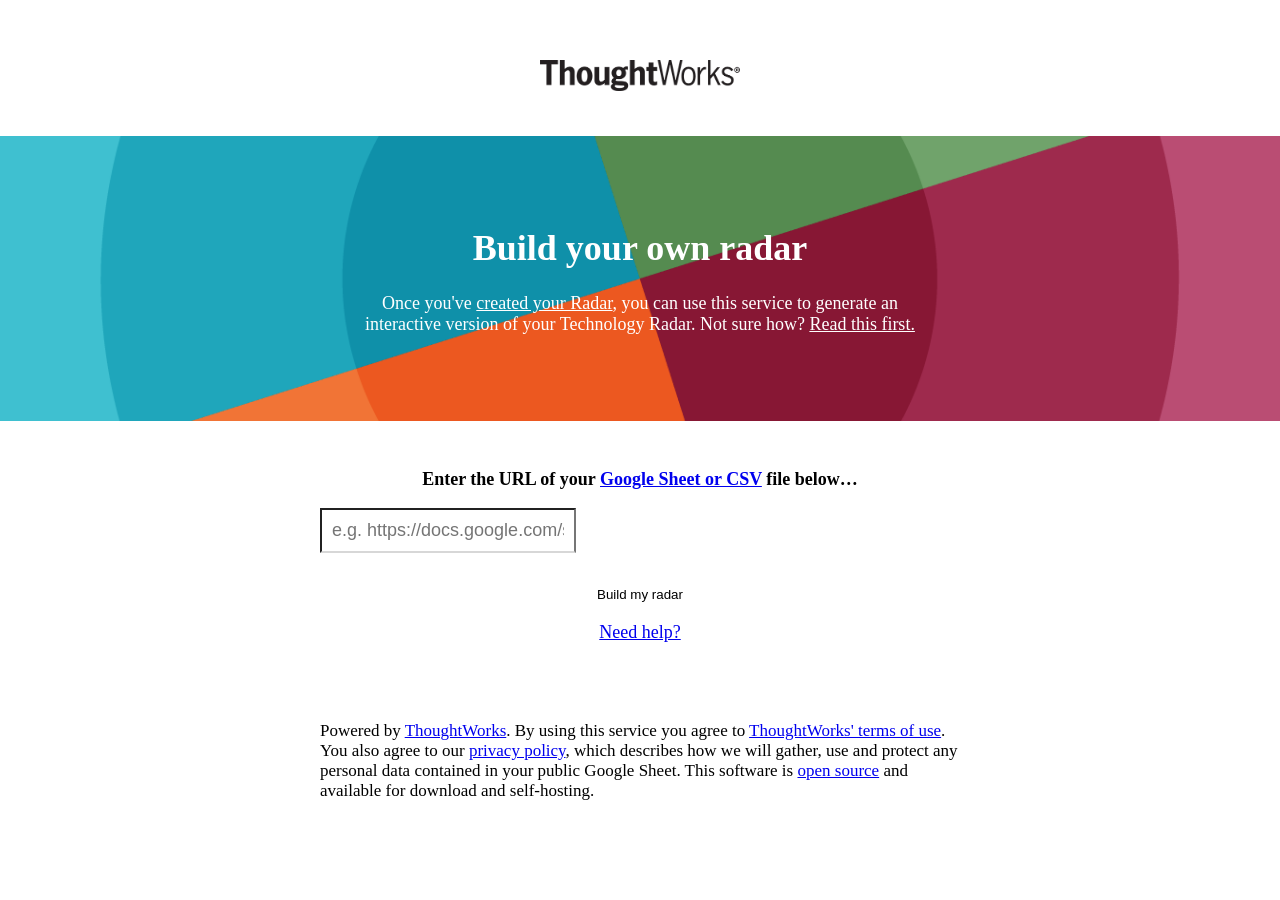
==== index.html @ a8bc1891 "Updates" ====
<!DOCTYPE html>
<html lang="en">
  <head>
    <meta charset="utf-8">
    <link href="/images/favicon.ico" rel="icon"/>
  <link href="/main.1dae221966b5609251f8.css" rel="stylesheet"></head>

  <body>
  <script type="text/javascript" src="/main.1dae221966b5609251f8.js"></script></body>
</html>
---- main.1dae221966b5609251f8.css ----
@import url(https://www.thoughtworks.com/css/k8s_production/screen.css);
.d3-tip{white-space:nowrap;line-height:1;font-size:12px;display:none;padding:12px;background:rgba(0,0,0,.8);color:#fff;border-radius:4px;border-color:#000;pointer-events:none;z-index:2}@media screen and (min-width:800px){.d3-tip{display:block}}.d3-tip:after{-webkit-box-sizing:border-box;box-sizing:border-box;display:none;font-size:10px;width:100%;line-height:1;color:rgba(0,0,0,.8);position:absolute;pointer-events:none}@media screen and (min-width:800px){.d3-tip:after{display:inline}}.d3-tip.n{margin:-10px 0 0}.d3-tip.n:after{content:"\25BC";margin:-3px 0 0;top:100%;left:0;text-align:center}.d3-tip.ne{margin:-10px 0 0 -45px}.d3-tip.ne:after{content:"\25BC";bottom:-8px;left:18px;text-align:left}.d3-tip.nw{margin:-10px 0 0 45px}.d3-tip.nw:after{content:"\25BC";bottom:-8px;right:18px;text-align:right}.input-sheet{margin:60px auto}.input-sheet p{font-weight:100;color:#000;font-size:18px}.input-sheet .input-sheet__logo{text-align:center;padding-bottom:40px}.input-sheet .input-sheet__logo a{border-bottom:none}.input-sheet .input-sheet__logo a img{width:200px}.input-sheet .radar-footer{padding-top:200px}.input-sheet .input-sheet__banner{background-image:url(/images/tech-radar-landing-page-wide.png);background-repeat:no-repeat;background-color:#eee;background-size:cover;background-position:50%;width:100%;margin:0 auto;text-align:center;min-height:285px;display:table}.input-sheet .input-sheet__banner div{display:table-cell;vertical-align:middle}.input-sheet .input-sheet__banner h1,.input-sheet .input-sheet__banner p{color:#fff}.input-sheet .input-sheet__banner a{color:#fff;border-bottom-color:#fff}.input-sheet .input-sheet__form{width:50%;margin:0 auto;text-align:center;padding-top:30px}.input-sheet .input-sheet__form button{border:none;background-color:transparent;margin:0;padding:0}.input-sheet input[type=text]{border-bottom:2px solid #d7d7d7;display:block;font-size:18px;margin-bottom:30px;padding:10px;-webkit-transition:border .3s,-webkit-box-shadow .3s;transition:border .3s,-webkit-box-shadow .3s;transition:box-shadow .3s,border .3s;transition:box-shadow .3s,border .3s,-webkit-box-shadow .3s}.input-sheet input[type=text].focus,.input-sheet input[type=text]:focus{outline:none;border-bottom:2px solid #d7d7d7;-webkit-box-shadow:none;box-shadow:none}.error-container{text-align:center;padding-top:50px}.error-container .error-container__message{width:60%;display:inline-block}.error-container .error-title{font-weight:400}.error-container .error-subtitle{margin-top:-10px}.error-container .switch-account-button{margin:0 0 35px}.input-sheet .page-not-found{font-size:40px;font-weight:900;margin-bottom:20px}.input-sheet .message p{font-size:25px}.support{margin-top:20px}.support p{font-weight:500;font-size:30px;margin-bottom:1px}.support-link{font-size:26px;padding:20px}.support-link span{padding:0 40px;display:table-cell}header{text-align:center}header #alternative-buttons,header .buttons-group,header .radar-title{display:-webkit-box;display:-ms-flexbox;display:flex;-webkit-box-orient:horizontal;-webkit-box-direction:normal;-ms-flex-direction:row;flex-direction:row;-webkit-box-pack:start;-ms-flex-pack:start;justify-content:flex-start;-webkit-box-align:center;-ms-flex-align:center;align-items:center;-ms-flex-line-pack:justify;align-content:space-between}header .radar-title{background-color:#eee;padding:30px 0;display:table;margin:auto;width:100%}header .radar-title .radar-title__text{display:table-cell;width:70%;text-align:left;padding-left:10%}header .radar-title .radar-title__text h1{font-size:55px;font-weight:900;letter-spacing:-.04em;line-height:.8em;margin:0;text-transform:uppercase}header .radar-title .radar-title__logo{-webkit-box-flex:0;-ms-flex:0 0 30%;flex:0 0 30%;margin-left:auto;width:30%;display:table-cell;vertical-align:middle}header .radar-title .radar-title__logo a{border-bottom:none}header .radar-title .radar-title__logo img{vertical-align:middle;width:34%}header .multiple-sheet-button-group,header .quadrant-btn--group{text-align:left;padding-left:10%}header .print-radar-btn,header .search-box{margin-left:auto;margin-right:10%}header .buttons-group{padding:15px 0 25px}header .home-link{color:#ee0b77;margin-bottom:10px;line-height:normal;cursor:pointer;display:inline-block;font-size:17px;text-align:left;width:80%}header .button{font-size:17px;text-transform:capitalize;margin-right:20px;border-radius:2px;padding:10px 20px;cursor:pointer;-webkit-transition:all .2s ease-out;transition:all .2s ease-out;background-color:#eee;color:#000}header .button.no-capitalize{text-transform:none}header .button.selected,header .button:hover{-webkit-transform:translateY(-2px);transform:translateY(-2px);opacity:.85}header .button.selected.first,header .button:hover.first{color:#fff;background-color:#86b782}header .button.selected.second,header .button:hover.second{color:#fff;background-color:#1ebccd}header .button.selected.third,header .button:hover.third{color:#fff;background-color:#f38a3e}header .button.selected.fourth,header .button:hover.fourth{color:#fff;background-color:#b32059}header .button.full-view.first{background-color:#86b782;color:#fff}header .button.full-view.second{background-color:#1ebccd;color:#fff}header .button.full-view.third{background-color:#f38a3e;color:#fff}header .button.full-view.fourth{background-color:#b32059;color:#fff}header #alternative-buttons{margin-bottom:50px}header #alternative-buttons .highlight{border-bottom:none;font-weight:700}header #alternative-buttons p{font-size:16px;font-weight:700;margin-top:0;margin-bottom:10px}header #alternative-buttons .multiple-sheet-button{margin-right:10px}header #alternative-buttons .search-radar{border:1px solid #aaa;background-color:inherit;background-image:url(/images/search-logo-2x.svg);background-repeat:no-repeat;background-position:10px}header #alternative-buttons input{padding-left:35px;width:275px}.ui-autocomplete{width:275px!important}.ui-autocomplete .ui-autocomplete-quadrant{font-size:14px;font-weight:600;padding:5px}.ui-autocomplete .ui-menu-item{white-space:normal;font-size:14px;font-weight:400}.ui-autocomplete .ui-menu-item .ui-menu-item-wrapper{padding:0 10px}#footer{text-align:center;clear:both}#footer .footer-content{width:50%;margin:0 auto}#footer .footer-content p{padding-top:60px;font-size:17px;font-weight:100;text-align:left}body{font:18px Open Sans;-webkit-font-smoothing:antialiased;margin:0}@media print{article,body{width:100%;margin:0;padding:0}@page{margin:2cm}a:after{content:" <" attr(href) "> ";font-size:.8em;font-weight:400}#radar-plot{display:none}.quadrant-table .quadrant-table__name{display:block;font-size:36pt;padding:0 10px;margin-bottom:20px}.quadrant-table.first .quadrant-table__name{color:#86b782}.quadrant-table.second .quadrant-table__name{color:#1ebccd}.quadrant-table.third .quadrant-table__name{color:#f38a3e}.quadrant-table.fourth .quadrant-table__name{color:#b32059}.quadrant-table{page-break-after:always}.quadrant-table ul{list-style:none;padding:0;margin:0}.quadrant-table li{page-break-inside:avoid}.quadrant-table h3{page-break-before:always;padding:0 10px;text-transform:uppercase;font-size:18pt;font-weight:700}.quadrant-table h2+h3{page-break-before:avoid}.blip-list-item{font-weight:700}.blip-item-description{padding:0 15px}header{text-align:left}header .radar-title .radar-title__text{font-size:40px;width:100%;padding:10px;display:block}header .radar-title .radar-title__logo{display:block;width:auto}header .radar-title .radar-title__logo a{padding:40px 10px 0;display:block}header .radar-title .radar-title__logo a:after{display:none}header .radar-title .radar-title__logo img{max-width:150px}#footer,.error-container,header #alternative-buttons,header .buttons-group,header .home-link,header .home-link.selected,header .print-radar{display:none}}@media screen{#radar{width:80%;margin:0 auto;position:relative}#radar svg#radar-plot{margin:0 auto;-webkit-transition:all 1s ease;transition:all 1s ease;position:absolute;left:0;right:0}#radar svg#radar-plot .legend{visibility:hidden;-webkit-transition:visibility 1s ease 1s;transition:visibility 1s ease 1s;color:#000}#radar svg#radar-plot path.ring-arc-3{stroke:none;fill:#eee}#radar svg#radar-plot path.ring-arc-2{stroke:none;fill:#dadada}#radar svg#radar-plot path.ring-arc-1{stroke:none;fill:#cacaca}#radar svg#radar-plot path.ring-arc-0{stroke:none;fill:#bababa}#radar svg#radar-plot .blip-link{text-decoration:none;cursor:pointer}#radar svg#radar-plot .quadrant-group{cursor:pointer}#radar svg#radar-plot circle.first,#radar svg#radar-plot path.first,#radar svg#radar-plot polygon.first{fill:#86b782;stroke:none}#radar svg#radar-plot circle.second,#radar svg#radar-plot path.second,#radar svg#radar-plot polygon.second{fill:#1ebccd;stroke:none}#radar svg#radar-plot circle.third,#radar svg#radar-plot path.third,#radar svg#radar-plot polygon.third{fill:#f38a3e;stroke:none}#radar svg#radar-plot circle.fourth,#radar svg#radar-plot path.fourth,#radar svg#radar-plot polygon.fourth{fill:#b32059;stroke:none}#radar svg#radar-plot line{stroke:#fff}#radar svg#radar-plot text.blip-text{font-size:9px;font-style:italic;fill:#fff}#radar svg#radar-plot text.line-text{font-weight:700;text-transform:uppercase;fill:#000;font-size:7px}#radar div.quadrant-table{max-height:0;max-width:0;position:absolute;overflow:hidden;-webkit-transition:max-height .5s ease 1s;transition:max-height .5s ease 1s}#radar div.quadrant-table .quadrant-table__name{display:none}#radar div.quadrant-table h3{text-transform:uppercase;font-size:17px;margin:0;font-weight:700}#radar div.quadrant-table.first.selected{float:right}#radar div.quadrant-table.second.selected,#radar div.quadrant-table.third.selected{float:left}#radar div.quadrant-table.fourth.selected{float:right}#radar div.quadrant-table.selected{position:relative;max-height:10000px;max-width:40%}#radar div.quadrant-table ul{padding:0;margin-left:0}#radar div.quadrant-table ul li{list-style-type:none;padding-left:0}#radar div.quadrant-table ul li .blip-list-item{padding:2px 5px;border-radius:2px;cursor:pointer;font-size:17px;font-weight:400}#radar div.quadrant-table ul li .blip-list-item.highlight{color:#fff;background-color:rgba(0,0,0,.8)}#radar div.quadrant-table ul li .blip-item-description{max-height:0;overflow:hidden;width:300px;-webkit-transition:max-height .2s ease;transition:max-height .2s ease}#radar div.quadrant-table ul li .blip-item-description p{margin:0;border-top:1px solid #777;border-bottom:1px solid #777;padding:20px;color:#333;font-weight:100;font-size:14px}#radar div.quadrant-table ul li .blip-item-description.expanded{-webkit-transition:max-height .5s ease .2s;transition:max-height .5s ease .2s;max-height:1000px}}
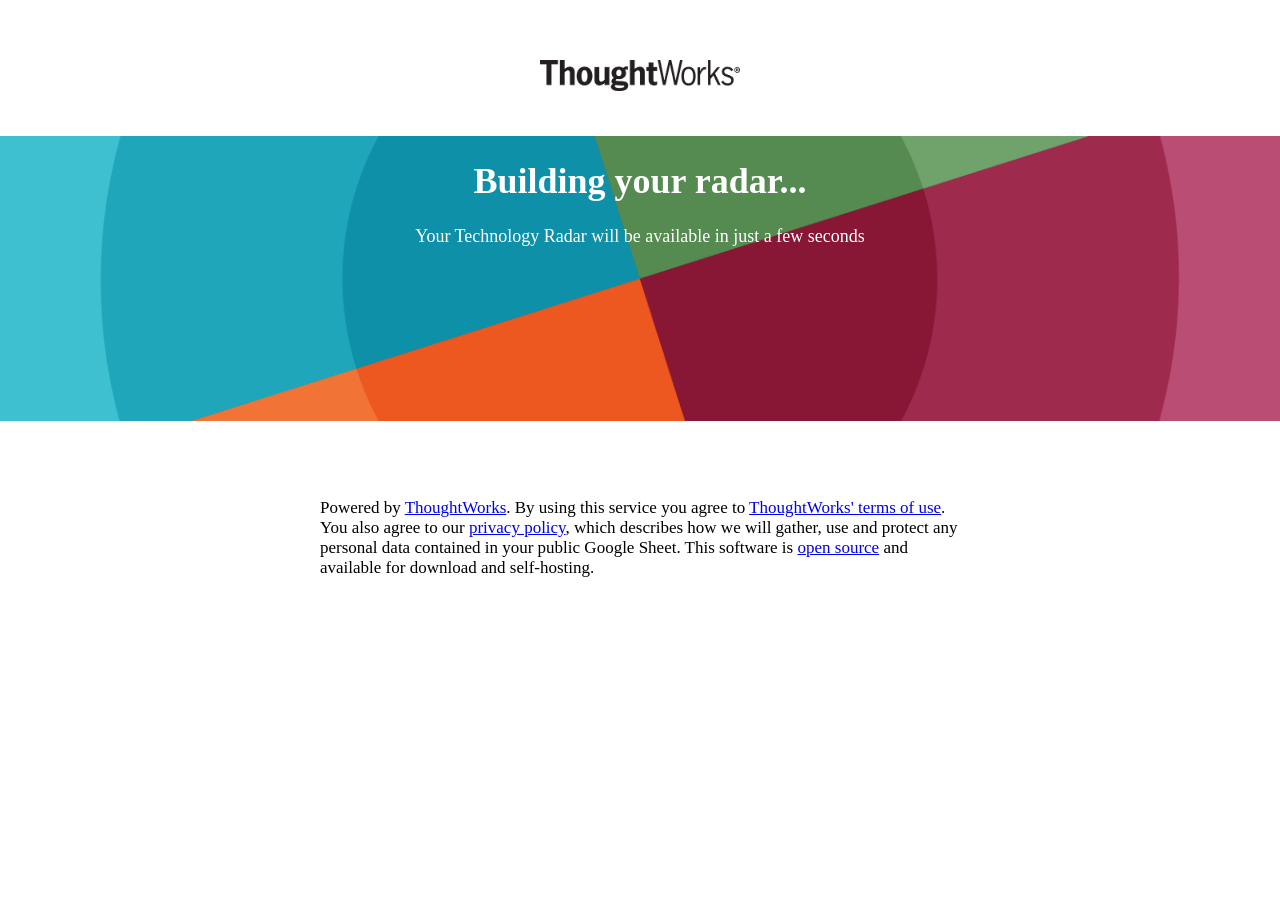
==== commit 240533e8: "Updates" ====
--- a/index.html
+++ b/index.html
@@ -2,9 +2,9 @@
 <html lang="en">
   <head>
     <meta charset="utf-8">
-    <link href="/images/favicon.ico" rel="icon"/>
-  <link href="/main.1dae221966b5609251f8.css" rel="stylesheet"></head>
+    <link href="./images/favicon.ico" rel="icon"/>
+  <link href="./main.dd41163221bbbf05227a.css" rel="stylesheet"></head>
 
   <body>
-  <script type="text/javascript" src="/main.1dae221966b5609251f8.js"></script></body>
+  <script type="text/javascript" src="./main.dd41163221bbbf05227a.js"></script></body>
 </html>
--- a/main.dd41163221bbbf05227a.css
+++ b/main.dd41163221bbbf05227a.css
@@ -0,0 +1,2 @@
+@import url(https://www.thoughtworks.com/css/k8s_production/screen.css);
+.d3-tip{white-space:nowrap;line-height:1;font-size:12px;display:none;padding:12px;background:rgba(0,0,0,.8);color:#fff;border-radius:4px;border-color:#000;pointer-events:none;z-index:2}@media screen and (min-width:800px){.d3-tip{display:block}}.d3-tip:after{-webkit-box-sizing:border-box;box-sizing:border-box;display:none;font-size:10px;width:100%;line-height:1;color:rgba(0,0,0,.8);position:absolute;pointer-events:none}@media screen and (min-width:800px){.d3-tip:after{display:inline}}.d3-tip.n{margin:-10px 0 0}.d3-tip.n:after{content:"\25BC";margin:-3px 0 0;top:100%;left:0;text-align:center}.d3-tip.ne{margin:-10px 0 0 -45px}.d3-tip.ne:after{content:"\25BC";bottom:-8px;left:18px;text-align:left}.d3-tip.nw{margin:-10px 0 0 45px}.d3-tip.nw:after{content:"\25BC";bottom:-8px;right:18px;text-align:right}.input-sheet{margin:60px auto}.input-sheet p{font-weight:100;color:#000;font-size:18px}.input-sheet .input-sheet__logo{text-align:center;padding-bottom:40px}.input-sheet .input-sheet__logo a{border-bottom:none}.input-sheet .input-sheet__logo a img{width:200px}.input-sheet .radar-footer{padding-top:200px}.input-sheet .input-sheet__banner{background-image:url(/images/tech-radar-landing-page-wide.png);background-repeat:no-repeat;background-color:#eee;background-size:cover;background-position:50%;width:100%;margin:0 auto;text-align:center;min-height:285px;display:table}.input-sheet .input-sheet__banner div{display:table-cell;vertical-align:middle}.input-sheet .input-sheet__banner h1,.input-sheet .input-sheet__banner p{color:#fff}.input-sheet .input-sheet__banner a{color:#fff;border-bottom-color:#fff}.input-sheet .input-sheet__form{width:50%;margin:0 auto;text-align:center;padding-top:30px}.input-sheet .input-sheet__form button{border:none;background-color:transparent;margin:0;padding:0}.input-sheet input[type=text]{border-bottom:2px solid #d7d7d7;display:block;font-size:18px;margin-bottom:30px;padding:10px;-webkit-transition:border .3s,-webkit-box-shadow .3s;transition:border .3s,-webkit-box-shadow .3s;transition:box-shadow .3s,border .3s;transition:box-shadow .3s,border .3s,-webkit-box-shadow .3s}.input-sheet input[type=text].focus,.input-sheet input[type=text]:focus{outline:none;border-bottom:2px solid #d7d7d7;-webkit-box-shadow:none;box-shadow:none}.error-container{text-align:center;padding-top:50px}.error-container .error-container__message{width:60%;display:inline-block}.error-container .error-title{font-weight:400}.error-container .error-subtitle{margin-top:-10px}.error-container .switch-account-button{margin:0 0 35px}.input-sheet .page-not-found{font-size:40px;font-weight:900;margin-bottom:20px}.input-sheet .message p{font-size:25px}.support{margin-top:20px}.support p{font-weight:500;font-size:30px;margin-bottom:1px}.support-link{font-size:26px;padding:20px}.support-link span{padding:0 40px;display:table-cell}header{text-align:center}header #alternative-buttons,header .buttons-group,header .radar-title{display:-webkit-box;display:-ms-flexbox;display:flex;-webkit-box-orient:horizontal;-webkit-box-direction:normal;-ms-flex-direction:row;flex-direction:row;-webkit-box-pack:start;-ms-flex-pack:start;justify-content:flex-start;-webkit-box-align:center;-ms-flex-align:center;align-items:center;-ms-flex-line-pack:justify;align-content:space-between}header .radar-title{background-color:#eee;padding:30px 0;display:table;margin:auto;width:100%}header .radar-title .radar-title__text{display:table-cell;width:70%;text-align:left;padding-left:10%}header .radar-title .radar-title__text h1{font-size:55px;font-weight:900;letter-spacing:-.04em;line-height:.8em;margin:0;text-transform:uppercase}header .radar-title .radar-title__logo{-webkit-box-flex:0;-ms-flex:0 0 30%;flex:0 0 30%;margin-left:auto;width:30%;display:table-cell;vertical-align:middle}header .radar-title .radar-title__logo a{border-bottom:none}header .radar-title .radar-title__logo img{vertical-align:middle;width:34%}header .multiple-sheet-button-group,header .quadrant-btn--group{text-align:left;padding-left:10%}header .print-radar-btn,header .search-box{margin-left:auto;margin-right:10%}header .buttons-group{padding:15px 0 25px}header .home-link{color:#ee0b77;margin-bottom:10px;line-height:normal;cursor:pointer;display:inline-block;font-size:17px;text-align:left;width:80%}header .button{font-size:17px;text-transform:capitalize;margin-right:20px;border-radius:2px;padding:10px 20px;cursor:pointer;-webkit-transition:all .2s ease-out;transition:all .2s ease-out;background-color:#eee;color:#000}header .button.no-capitalize{text-transform:none}header .button.selected,header .button:hover{-webkit-transform:translateY(-2px);transform:translateY(-2px);opacity:.85}header .button.selected.first,header .button:hover.first{color:#fff;background-color:#86b782}header .button.selected.second,header .button:hover.second{color:#fff;background-color:#1ebccd}header .button.selected.third,header .button:hover.third{color:#fff;background-color:#f38a3e}header .button.selected.fourth,header .button:hover.fourth{color:#fff;background-color:#b32059}header .button.full-view.first{background-color:#86b782;color:#fff}header .button.full-view.second{background-color:#1ebccd;color:#fff}header .button.full-view.third{background-color:#f38a3e;color:#fff}header .button.full-view.fourth{background-color:#b32059;color:#fff}header #alternative-buttons{margin-bottom:50px}header #alternative-buttons .highlight{border-bottom:none;font-weight:700}header #alternative-buttons p{font-size:16px;font-weight:700;margin-top:0;margin-bottom:10px}header #alternative-buttons .multiple-sheet-button{margin-right:10px}header #alternative-buttons .search-radar{border:1px solid #aaa;background-color:inherit;background-image:url(/images/search-logo-2x.svg);background-repeat:no-repeat;background-position:10px}header #alternative-buttons input{padding-left:35px;width:275px}.ui-autocomplete{width:275px!important}.ui-autocomplete .ui-autocomplete-quadrant{font-size:14px;font-weight:600;padding:5px}.ui-autocomplete .ui-menu-item{white-space:normal;font-size:14px;font-weight:400}.ui-autocomplete .ui-menu-item .ui-menu-item-wrapper{padding:0 10px}#footer{text-align:center;clear:both}#footer .footer-content{width:50%;margin:0 auto}#footer .footer-content p{padding-top:60px;font-size:17px;font-weight:100;text-align:left}body{font:18px Open Sans;-webkit-font-smoothing:antialiased;margin:0}@media print{article,body{width:100%;margin:0;padding:0}@page{margin:2cm}a:after{content:" <" attr(href) "> ";font-size:.8em;font-weight:400}#radar-plot{display:none}.quadrant-table .quadrant-table__name{display:block;font-size:36pt;padding:0 10px;margin-bottom:20px}.quadrant-table.first .quadrant-table__name{color:#86b782}.quadrant-table.second .quadrant-table__name{color:#1ebccd}.quadrant-table.third .quadrant-table__name{color:#f38a3e}.quadrant-table.fourth .quadrant-table__name{color:#b32059}.quadrant-table{page-break-after:always}.quadrant-table ul{list-style:none;padding:0;margin:0}.quadrant-table li{page-break-inside:avoid}.quadrant-table h3{page-break-before:always;padding:0 10px;text-transform:uppercase;font-size:18pt;font-weight:700}.quadrant-table h2+h3{page-break-before:avoid}.blip-list-item{font-weight:700}.blip-item-description{padding:0 15px}header{text-align:left}header .radar-title .radar-title__text{font-size:40px;width:100%;padding:10px;display:block}header .radar-title .radar-title__logo{display:block;width:auto}header .radar-title .radar-title__logo a{padding:40px 10px 0;display:block}header .radar-title .radar-title__logo a:after{display:none}header .radar-title .radar-title__logo img{max-width:150px}#footer,.error-container,header #alternative-buttons,header .buttons-group,header .home-link,header .home-link.selected,header .print-radar{display:none}}@media screen{#radar{width:80%;margin:0 auto;position:relative}#radar svg#radar-plot{margin:0 auto;-webkit-transition:all 1s ease;transition:all 1s ease;position:absolute;left:0;right:0}#radar svg#radar-plot .legend{visibility:hidden;-webkit-transition:visibility 1s ease 1s;transition:visibility 1s ease 1s;color:#000}#radar svg#radar-plot path.ring-arc-3{stroke:none;fill:#eee}#radar svg#radar-plot path.ring-arc-2{stroke:none;fill:#dadada}#radar svg#radar-plot path.ring-arc-1{stroke:none;fill:#cacaca}#radar svg#radar-plot path.ring-arc-0{stroke:none;fill:#bababa}#radar svg#radar-plot .blip-link{text-decoration:none;cursor:pointer}#radar svg#radar-plot .quadrant-group{cursor:pointer}#radar svg#radar-plot circle.first,#radar svg#radar-plot path.first,#radar svg#radar-plot polygon.first{fill:#86b782;stroke:none}#radar svg#radar-plot circle.second,#radar svg#radar-plot path.second,#radar svg#radar-plot polygon.second{fill:#1ebccd;stroke:none}#radar svg#radar-plot circle.third,#radar svg#radar-plot path.third,#radar svg#radar-plot polygon.third{fill:#f38a3e;stroke:none}#radar svg#radar-plot circle.fourth,#radar svg#radar-plot path.fourth,#radar svg#radar-plot polygon.fourth{fill:#b32059;stroke:none}#radar svg#radar-plot line{stroke:#fff}#radar svg#radar-plot text.blip-text{font-size:9px;font-style:italic;fill:#fff}#radar svg#radar-plot text.line-text{font-weight:700;text-transform:uppercase;fill:#000;font-size:7px}#radar div.quadrant-table{max-height:0;max-width:0;position:absolute;overflow:hidden;-webkit-transition:max-height .5s ease 1s;transition:max-height .5s ease 1s}#radar div.quadrant-table .quadrant-table__name{display:none}#radar div.quadrant-table h3{text-transform:uppercase;font-size:17px;margin:0;font-weight:700}#radar div.quadrant-table.first.selected{float:right}#radar div.quadrant-table.second.selected,#radar div.quadrant-table.third.selected{float:left}#radar div.quadrant-table.fourth.selected{float:right}#radar div.quadrant-table.selected{position:relative;max-height:10000px;max-width:40%}#radar div.quadrant-table ul{padding:0;margin-left:0}#radar div.quadrant-table ul li{list-style-type:none;padding-left:0}#radar div.quadrant-table ul li .blip-list-item{padding:2px 5px;border-radius:2px;cursor:pointer;font-size:17px;font-weight:400}#radar div.quadrant-table ul li .blip-list-item.highlight{color:#fff;background-color:rgba(0,0,0,.8)}#radar div.quadrant-table ul li .blip-item-description{max-height:0;overflow:hidden;width:300px;-webkit-transition:max-height .2s ease;transition:max-height .2s ease}#radar div.quadrant-table ul li .blip-item-description p{margin:0;border-top:1px solid #777;border-bottom:1px solid #777;padding:20px;color:#333;font-weight:100;font-size:14px}#radar div.quadrant-table ul li .blip-item-description.expanded{-webkit-transition:max-height .5s ease .2s;transition:max-height .5s ease .2s;max-height:1000px}}
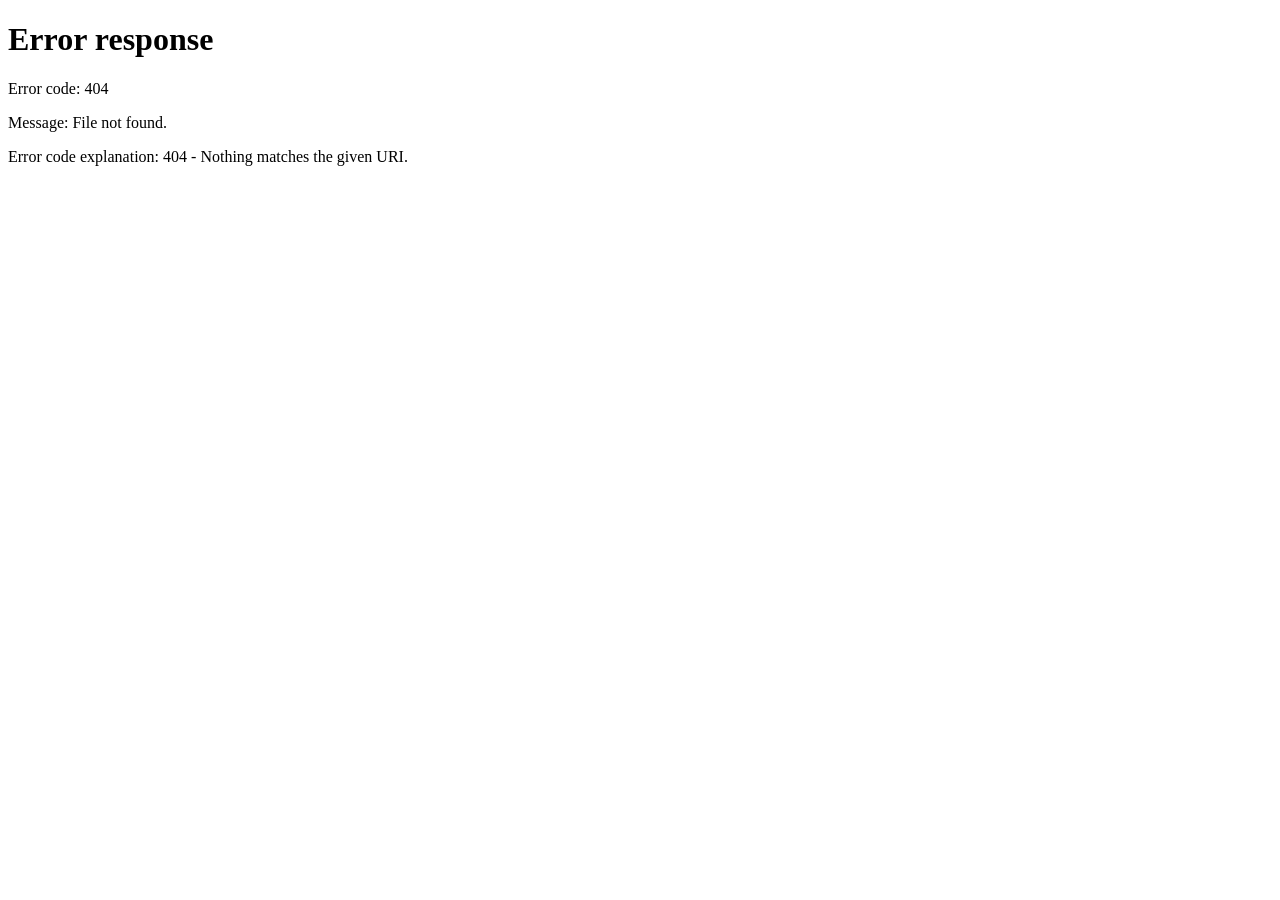
==== commit 85131596: "Updates" ====
--- a/index.html
+++ b/index.html
@@ -2,9 +2,9 @@
 <html lang="en">
   <head>
     <meta charset="utf-8">
-    <link href="./images/favicon.ico" rel="icon"/>
-  <link href="./main.dd41163221bbbf05227a.css" rel="stylesheet"></head>
+    <link href="/images/favicon.ico" rel="icon"/>
+  <link href="/main.e93d2a11722d5aeffc11.css" rel="stylesheet"></head>
 
   <body>
-  <script type="text/javascript" src="./main.dd41163221bbbf05227a.js"></script></body>
+  <script type="text/javascript" src="/main.e93d2a11722d5aeffc11.js"></script></body>
 </html>
--- a/main.e93d2a11722d5aeffc11.css
+++ b/main.e93d2a11722d5aeffc11.css
@@ -0,0 +1,2 @@
+@import url(https://www.thoughtworks.com/css/k8s_production/screen.css);
+.d3-tip{white-space:nowrap;line-height:1;font-size:12px;display:none;padding:12px;background:rgba(0,0,0,.8);color:#fff;border-radius:4px;border-color:#000;pointer-events:none;z-index:2}@media screen and (min-width:800px){.d3-tip{display:block}}.d3-tip:after{-webkit-box-sizing:border-box;box-sizing:border-box;display:none;font-size:10px;width:100%;line-height:1;color:rgba(0,0,0,.8);position:absolute;pointer-events:none}@media screen and (min-width:800px){.d3-tip:after{display:inline}}.d3-tip.n{margin:-10px 0 0}.d3-tip.n:after{content:"\25BC";margin:-3px 0 0;top:100%;left:0;text-align:center}.d3-tip.ne{margin:-10px 0 0 -45px}.d3-tip.ne:after{content:"\25BC";bottom:-8px;left:18px;text-align:left}.d3-tip.nw{margin:-10px 0 0 45px}.d3-tip.nw:after{content:"\25BC";bottom:-8px;right:18px;text-align:right}.input-sheet{margin:60px auto}.input-sheet p{font-weight:100;color:#000;font-size:18px}.input-sheet .input-sheet__logo{text-align:center;padding-bottom:40px}.input-sheet .input-sheet__logo a{border-bottom:none}.input-sheet .input-sheet__logo a img{width:200px}.input-sheet .radar-footer{padding-top:200px}.input-sheet .input-sheet__banner{background-image:url(/images/tech-radar-landing-page-wide.png);background-repeat:no-repeat;background-color:#eee;background-size:cover;background-position:50%;width:100%;margin:0 auto;text-align:center;min-height:285px;display:table}.input-sheet .input-sheet__banner div{display:table-cell;vertical-align:middle}.input-sheet .input-sheet__banner h1,.input-sheet .input-sheet__banner p{color:#fff}.input-sheet .input-sheet__banner a{color:#fff;border-bottom-color:#fff}.input-sheet .input-sheet__form{width:50%;margin:0 auto;text-align:center;padding-top:30px}.input-sheet .input-sheet__form button{border:none;background-color:transparent;margin:0;padding:0}.input-sheet input[type=text]{border-bottom:2px solid #d7d7d7;display:block;font-size:18px;margin-bottom:30px;padding:10px;-webkit-transition:border .3s,-webkit-box-shadow .3s;transition:border .3s,-webkit-box-shadow .3s;transition:box-shadow .3s,border .3s;transition:box-shadow .3s,border .3s,-webkit-box-shadow .3s}.input-sheet input[type=text].focus,.input-sheet input[type=text]:focus{outline:none;border-bottom:2px solid #d7d7d7;-webkit-box-shadow:none;box-shadow:none}.error-container{text-align:center;padding-top:50px}.error-container .error-container__message{width:60%;display:inline-block}.error-container .error-title{font-weight:400}.error-container .error-subtitle{margin-top:-10px}.error-container .switch-account-button{margin:0 0 35px}.input-sheet .page-not-found{font-size:40px;font-weight:900;margin-bottom:20px}.input-sheet .message p{font-size:25px}.support{margin-top:20px}.support p{font-weight:500;font-size:30px;margin-bottom:1px}.support-link{font-size:26px;padding:20px}.support-link span{padding:0 40px;display:table-cell}header{text-align:center}header #alternative-buttons,header .buttons-group,header .radar-title{display:-webkit-box;display:-ms-flexbox;display:flex;-webkit-box-orient:horizontal;-webkit-box-direction:normal;-ms-flex-direction:row;flex-direction:row;-webkit-box-pack:start;-ms-flex-pack:start;justify-content:flex-start;-webkit-box-align:center;-ms-flex-align:center;align-items:center;-ms-flex-line-pack:justify;align-content:space-between}header .radar-title{background-color:#eee;padding:30px 0;display:table;margin:auto;width:100%}header .radar-title .radar-title__text{display:table-cell;width:70%;text-align:left;padding-left:10%}header .radar-title .radar-title__text h1{font-size:55px;font-weight:900;letter-spacing:-.04em;line-height:.8em;margin:0;text-transform:uppercase}header .radar-title .radar-title__logo{-webkit-box-flex:0;-ms-flex:0 0 30%;flex:0 0 30%;margin-left:auto;width:30%;display:table-cell;vertical-align:middle}header .radar-title .radar-title__logo a{border-bottom:none}header .radar-title .radar-title__logo img{vertical-align:middle;width:34%}header .multiple-sheet-button-group,header .quadrant-btn--group{text-align:left;padding-left:10%}header .print-radar-btn,header .search-box{margin-left:auto;margin-right:10%}header .buttons-group{padding:15px 0 25px}header .home-link{color:#ee0b77;margin-bottom:10px;line-height:normal;cursor:pointer;display:inline-block;font-size:17px;text-align:left;width:80%}header .button{font-size:17px;text-transform:capitalize;margin-right:20px;border-radius:2px;padding:10px 20px;cursor:pointer;-webkit-transition:all .2s ease-out;transition:all .2s ease-out;background-color:#eee;color:#000}header .button.no-capitalize{text-transform:none}header .button.selected,header .button:hover{-webkit-transform:translateY(-2px);transform:translateY(-2px);opacity:.85}header .button.selected.first,header .button:hover.first{color:#fff;background-color:#86b782}header .button.selected.second,header .button:hover.second{color:#fff;background-color:#1ebccd}header .button.selected.third,header .button:hover.third{color:#fff;background-color:#f38a3e}header .button.selected.fourth,header .button:hover.fourth{color:#fff;background-color:#b32059}header .button.full-view.first{background-color:#86b782;color:#fff}header .button.full-view.second{background-color:#1ebccd;color:#fff}header .button.full-view.third{background-color:#f38a3e;color:#fff}header .button.full-view.fourth{background-color:#b32059;color:#fff}header #alternative-buttons{margin-bottom:50px}header #alternative-buttons .highlight{border-bottom:none;font-weight:700}header #alternative-buttons p{font-size:16px;font-weight:700;margin-top:0;margin-bottom:10px}header #alternative-buttons .multiple-sheet-button{margin-right:10px}header #alternative-buttons .search-radar{border:1px solid #aaa;background-color:inherit;background-image:url(/images/search-logo-2x.svg);background-repeat:no-repeat;background-position:10px}header #alternative-buttons input{padding-left:35px;width:275px}.ui-autocomplete{width:275px!important}.ui-autocomplete .ui-autocomplete-quadrant{font-size:14px;font-weight:600;padding:5px}.ui-autocomplete .ui-menu-item{white-space:normal;font-size:14px;font-weight:400}.ui-autocomplete .ui-menu-item .ui-menu-item-wrapper{padding:0 10px}#footer{text-align:center;clear:both}#footer .footer-content{width:50%;margin:0 auto}#footer .footer-content p{padding-top:60px;font-size:17px;font-weight:100;text-align:left}body{font:18px Open Sans;-webkit-font-smoothing:antialiased;margin:0}@media print{article,body{width:100%;margin:0;padding:0}@page{margin:2cm}a:after{content:" <" attr(href) "> ";font-size:.8em;font-weight:400}#radar-plot{display:none}.quadrant-table .quadrant-table__name{display:block;font-size:36pt;padding:0 10px;margin-bottom:20px}.quadrant-table.first .quadrant-table__name{color:#86b782}.quadrant-table.second .quadrant-table__name{color:#1ebccd}.quadrant-table.third .quadrant-table__name{color:#f38a3e}.quadrant-table.fourth .quadrant-table__name{color:#b32059}.quadrant-table{page-break-after:always}.quadrant-table ul{list-style:none;padding:0;margin:0}.quadrant-table li{page-break-inside:avoid}.quadrant-table h3{page-break-before:always;padding:0 10px;text-transform:uppercase;font-size:18pt;font-weight:700}.quadrant-table h2+h3{page-break-before:avoid}.blip-list-item{font-weight:700}.blip-item-description{padding:0 15px}header{text-align:left}header .radar-title .radar-title__text{font-size:40px;width:100%;padding:10px;display:block}header .radar-title .radar-title__logo{display:block;width:auto}header .radar-title .radar-title__logo a{padding:40px 10px 0;display:block}header .radar-title .radar-title__logo a:after{display:none}header .radar-title .radar-title__logo img{max-width:150px}#footer,.error-container,header #alternative-buttons,header .buttons-group,header .home-link,header .home-link.selected,header .print-radar{display:none}}@media screen{#radar{width:80%;margin:0 auto;position:relative}#radar svg#radar-plot{margin:0 auto;-webkit-transition:all 1s ease;transition:all 1s ease;position:absolute;left:0;right:0}#radar svg#radar-plot .legend{visibility:hidden;-webkit-transition:visibility 1s ease 1s;transition:visibility 1s ease 1s;color:#000}#radar svg#radar-plot path.ring-arc-3{stroke:none;fill:#eee}#radar svg#radar-plot path.ring-arc-2{stroke:none;fill:#dadada}#radar svg#radar-plot path.ring-arc-1{stroke:none;fill:#cacaca}#radar svg#radar-plot path.ring-arc-0{stroke:none;fill:#bababa}#radar svg#radar-plot .blip-link{text-decoration:none;cursor:pointer}#radar svg#radar-plot .quadrant-group{cursor:pointer}#radar svg#radar-plot circle.first,#radar svg#radar-plot path.first,#radar svg#radar-plot polygon.first{fill:#86b782;stroke:none}#radar svg#radar-plot circle.second,#radar svg#radar-plot path.second,#radar svg#radar-plot polygon.second{fill:#1ebccd;stroke:none}#radar svg#radar-plot circle.third,#radar svg#radar-plot path.third,#radar svg#radar-plot polygon.third{fill:#f38a3e;stroke:none}#radar svg#radar-plot circle.fourth,#radar svg#radar-plot path.fourth,#radar svg#radar-plot polygon.fourth{fill:#b32059;stroke:none}#radar svg#radar-plot line{stroke:#fff}#radar svg#radar-plot text.blip-text{font-size:9px;font-style:italic;fill:#fff}#radar svg#radar-plot text.line-text{font-weight:700;text-transform:uppercase;fill:#000;font-size:7px}#radar div.quadrant-table{max-height:0;max-width:0;position:absolute;overflow:hidden;-webkit-transition:max-height .5s ease 1s;transition:max-height .5s ease 1s}#radar div.quadrant-table .quadrant-table__name{display:none}#radar div.quadrant-table h3{text-transform:uppercase;font-size:17px;margin:0;font-weight:700}#radar div.quadrant-table.first.selected{float:right}#radar div.quadrant-table.second.selected,#radar div.quadrant-table.third.selected{float:left}#radar div.quadrant-table.fourth.selected{float:right}#radar div.quadrant-table.selected{position:relative;max-height:10000px;max-width:40%}#radar div.quadrant-table ul{padding:0;margin-left:0}#radar div.quadrant-table ul li{list-style-type:none;padding-left:0}#radar div.quadrant-table ul li .blip-list-item{padding:2px 5px;border-radius:2px;cursor:pointer;font-size:17px;font-weight:400}#radar div.quadrant-table ul li .blip-list-item.highlight{color:#fff;background-color:rgba(0,0,0,.8)}#radar div.quadrant-table ul li .blip-item-description{max-height:0;overflow:hidden;width:300px;-webkit-transition:max-height .2s ease;transition:max-height .2s ease}#radar div.quadrant-table ul li .blip-item-description p{margin:0;border-top:1px solid #777;border-bottom:1px solid #777;padding:20px;color:#333;font-weight:100;font-size:14px}#radar div.quadrant-table ul li .blip-item-description.expanded{-webkit-transition:max-height .5s ease .2s;transition:max-height .5s ease .2s;max-height:1000px}}
